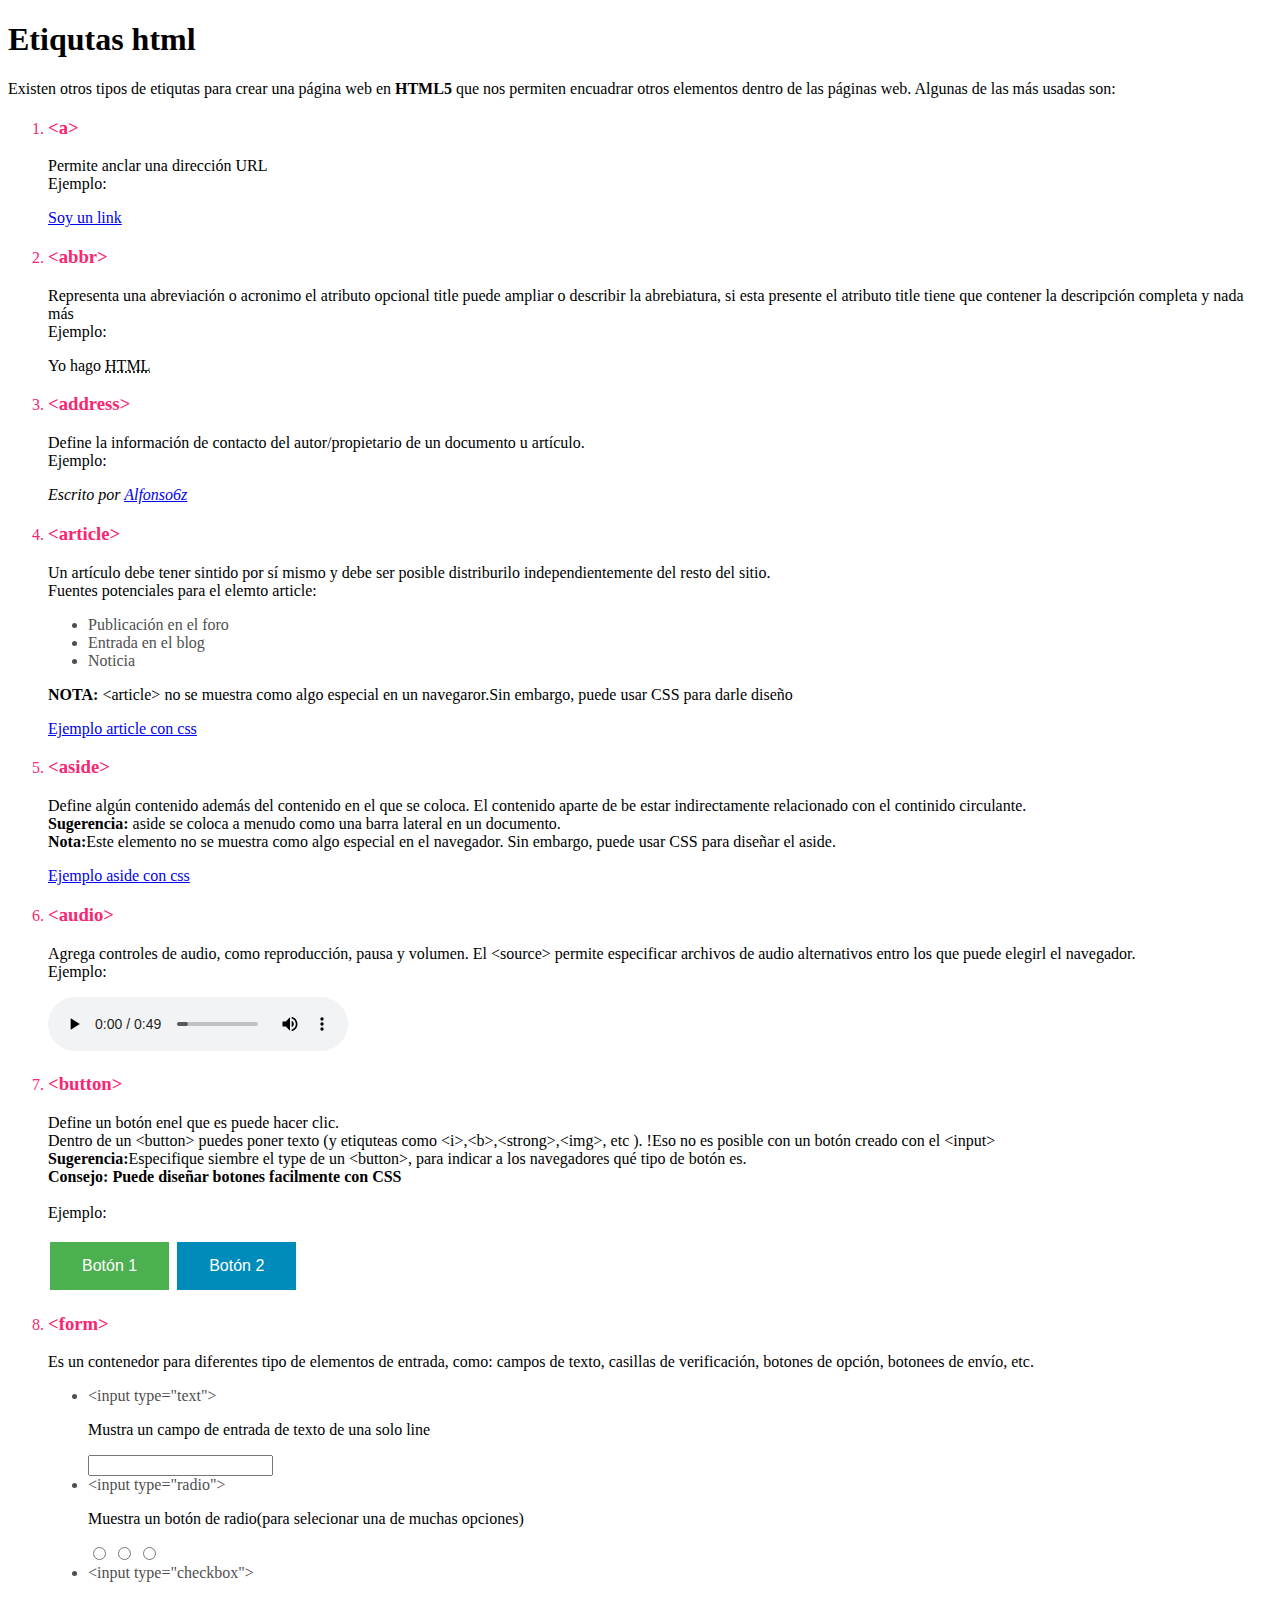
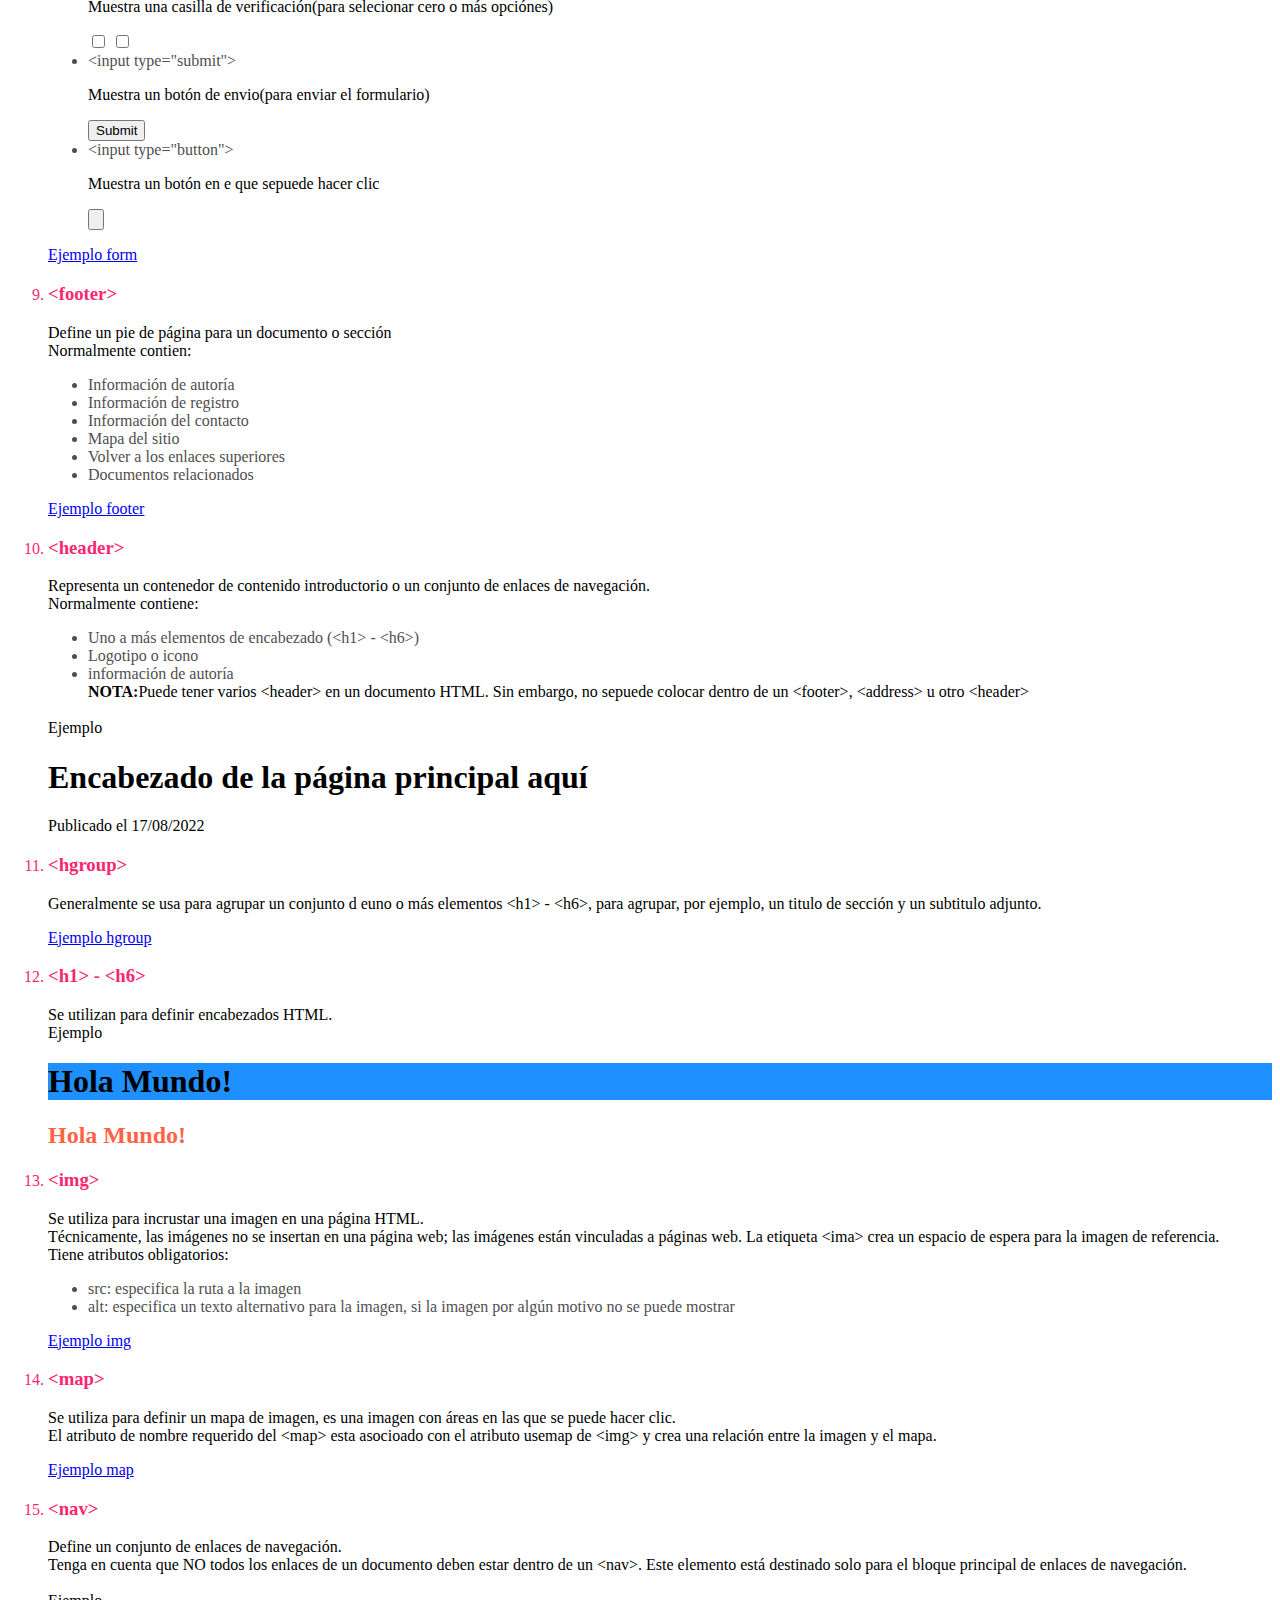
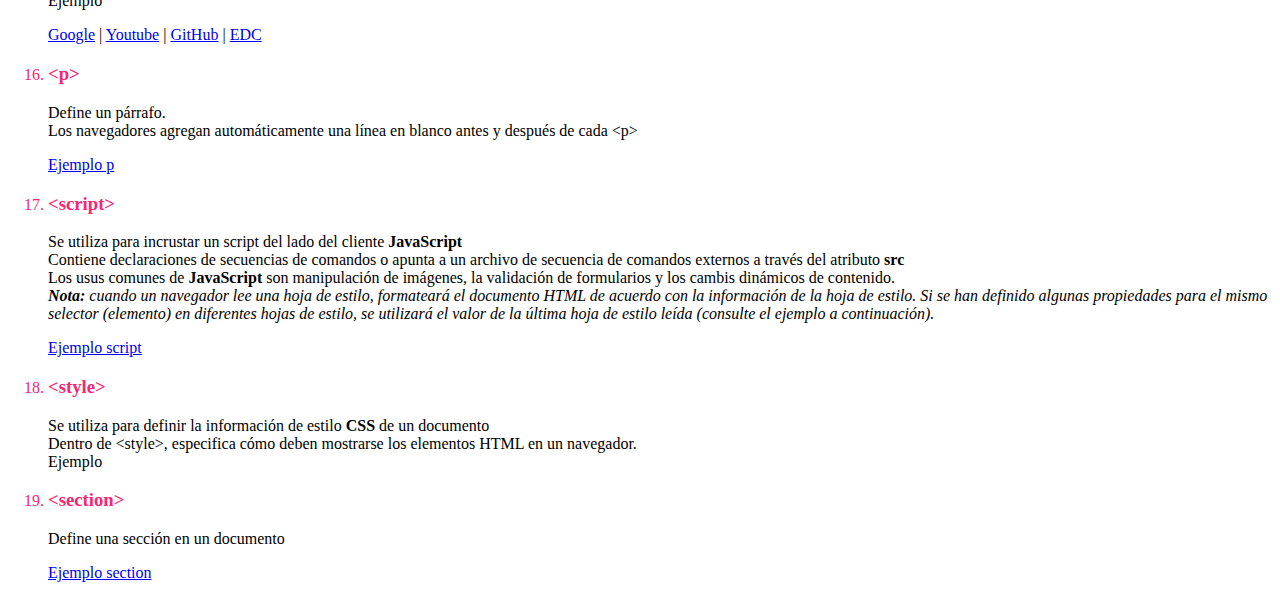
==== 2_EstructuraBásicaHTML/etiquetas/index.html @ 69e855ad "Jaja" ====
<!DOCTYPE html>
<!-- el atributo lang ayuda a definir el idioma de un elemento -->
<html lang="es">

<head>
    <!-- charset declara la codificación de caracteres de la página  -->
    <meta charset="UTF-8">
    <meta http-equiv="X-UA-Compatible" content="IE=edge">
    <meta name="viewport" content="width=device-width, initial-scale=1.0">
    <title>Etiqutas_html</title>
    <style>
        li {
            list-style: decimal;
            color: #F92672;
        }

        h3 {
            color: #F92672
        }

        .boton {
            border: none;
            color: white;
            padding: 15px 32px;
            text-align: center;
            text-decoration: none;
            display: inline-block;
            font-size: 16px;
            margin: 4px 2px;
            cursor: pointer;
        }

        .lista li {
            list-style: disc;
            color: rgb(79, 79, 79);
        }
    </style>
    <h1>Etiqutas html</h1>
</head>

<body>
    <p>
        Existen otros tipos de etiqutas para crear una página web en <b>HTML5</b>
        que nos permiten encuadrar otros elementos dentro de las páginas web.
        Algunas de las más usadas son:
    </p>
    <ul>
        <li>
            <h3>&lt;a&gt;</h3>
        </li>
        <p>Permite anclar una dirección URL <br> Ejemplo:</p>
        <a href="https://www.google.com">Soy un link</a>
        <li>
            <h3>&lt;abbr&gt;</h3>
        </li>
        <p>Representa una abreviación o acronimo el atributo opcional title puede ampliar o describir la abrebiatura, si
            esta presente el atributo title tiene que contener la descripción completa y nada más
            <br> Ejemplo:
        </p>
        <p> Yo hago <abbr title="Hypertext Markub Language">HTML</abbr></p>
        <li>
            <h3>&lt;address&gt;</h3>
        </li>
        <p>
            Define la información de contacto del autor/propietario de un documento u artículo.
            <br>Ejemplo:
        </p>
        <address>
            Escrito por <a href="https://github.com/Alfonso6z">Alfonso6z</a>
        </address>
        <li>
            <h3>&lt;article&gt;</h3>
        </li>
        <p>
            Un artículo debe tener sintido por sí mismo y debe ser posible distriburilo independientemente del resto del
            sitio.
            <br>Fuentes potenciales para el elemto article:
        <ul class="lista">
            <li>Publicación en el foro</li>
            <li>Entrada en el blog</li>
            <li>Noticia</li>
        </ul>
        <p><strong>NOTA:</strong> &lt;article&gt; no se muestra como algo especial en un navegaror.Sin embargo, puede
            usar CSS para darle diseño</p>
        </p>
        <a href="example/article.html">Ejemplo article con css</a>
        <li>
            <h3>&lt;aside&gt;</h3>
        </li>
        <p>
            Define algún contenido además del contenido en el que se coloca. El contenido aparte de be estar
            indirectamente relacionado con el continido circulante.
            <br><strong>Sugerencia:</strong> aside se coloca a menudo como una barra lateral en un documento.
            <br><strong>Nota:</strong>Este elemento no se muestra como algo especial en el navegador. Sin embargo, puede
            usar CSS para diseñar el aside.
        </p>
        <a href="example/aside.html">Ejemplo aside con css</a>
        <li>
            <h3>&lt;audio&gt;</h3>
        </li>
        <p>
            Agrega controles de audio, como reproducción, pausa y volumen.
            El &lt;source&gt; permite especificar archivos de audio alternativos entro los que puede elegirl el
            navegador.
            <br>Ejemplo:
        </p>
        <audio controls>
            <source src="audio/teclado-mecanografia.mp3" type="audio/mpeg">
            Su navegador no es compatible con el elemento de audio
        </audio>
        <li>
            <h3>&lt;button&gt;</h3>
        </li>
        <p>
            Define un botón enel que es puede hacer clic.<br>
            Dentro de un &lt;button&gt; puedes poner texto (y etiquteas como
            &lt;i&gt;,&lt;b&gt;,&lt;strong&gt;,&lt;img&gt;, etc ). !Eso no es posible con un botón creado con el
            &lt;input&gt; <br>
            <strong>Sugerencia:</strong>Especifique siembre el type de un &lt;button&gt;, para indicar a los navegadores
            qué tipo de botón es.<br>
            <strong>Consejo: Puede diseñar botones facilmente con CSS</strong><br>
            <br>Ejemplo:
        </p>
        <button class="boton" style="background-color: #4CAF50;">Botón 1</button>
        <button class="boton" style="background-color:#008CBA;">Botón 2</button>
        <li>
            <h3>&lt;form&gt;</h3>
        </li>
        <p>
            Es un contenedor para diferentes tipo de elementos de entrada, como: campos de texto, casillas de
            verificación, botones de opción, botonees de envío, etc.
        <ul class="lista">
            <li>&lt;input type="text"&gt;</li>
            <p>Mustra un campo de entrada de texto de una solo line</p>
            <input type="text">
            <li>&lt;input type="radio"&gt;</li>
            <p>Muestra un botón de radio(para selecionar una de muchas opciones)</p>
            <input name="r" type="radio">
            <input name="r" type="radio">
            <input name="r" type="radio">
            <li>&lt;input type="checkbox"&gt;</li>
            <p>Muestra una casilla de verificación(para selecionar cero o más opciónes)</p>
            <input type="checkbox">
            <input type="checkbox">
            <li>&lt;input type="submit"&gt;</li>
            <p>Muestra un botón de envio(para enviar el formulario)</p>
            <input type="submit">
            <li>&lt;input type="button"&gt;</li>
            <p>Muestra un botón en e que sepuede hacer clic</p>
            <input type="button">
        </ul>
        </p>
        <a href="example/form.html">Ejemplo form</a>
        <li>
            <h3>&lt;footer&gt;</h3>
        </li>
        <p>
            Define un pie de página para un documento o sección <br>
            Normalmente contien:
        <ul class="lista">
            <li>Información de autoría</li>
            <li>Información de registro</li>
            <li>Información del contacto</li>
            <li>Mapa del sitio</li>
            <li>Volver a los enlaces superiores</li>
            <li>Documentos relacionados</li>
        </ul>
        </p>
        <a href="example/footer.html">Ejemplo footer</a>
        <li>
            <h3>&lt;header&gt;</h3>
        </li>
        <p>
            Representa un contenedor de contenido introductorio o un conjunto de enlaces de navegación.
            <br>Normalmente contiene:
        <ul class="lista">
            <li>Uno a más elementos de encabezado (&lt;h1&gt; - &lt;h6&gt;)</li>
            <li>Logotipo o icono</li>
            <li>información de autoría</li>
            <strong>NOTA:</strong>Puede tener varios &lt;header&gt; en un documento HTML.
            Sin embargo, no sepuede colocar dentro de un &lt;footer&gt;, &lt;address&gt; u otro &lt;header&gt;
        </ul><br>
        Ejemplo
        </p>
        <header>
            <h1>Encabezado de la página principal aquí</h1>
            <p>Publicado el 17/08/2022</p>
        </header>
        <li>
            <h3>&lt;hgroup&gt;</h3>
        </li>
        <p>
            Generalmente se usa para agrupar un conjunto d euno o más elementos &lt;h1&gt; - &lt;h6&gt;, para agrupar,
            por ejemplo, un titulo de sección y un subtitulo adjunto.
        </p>
        <a href="example/hgroup.html">Ejemplo hgroup</a>
        <li>
            <h3>&lt;h1&gt; - &lt;h6&gt;</h3>
        </li>
        <p>
            Se utilizan para definir encabezados HTML.
            <br>Ejemplo
        </p>
        <h1 style="background-color:DodgerBlue;">Hola Mundo!</h1>
        <h2 style="color:Tomato;">Hola Mundo!</h2>
        <li>
            <h3>&lt;img&gt;</h3>
        </li>
        <p>
            Se utiliza para incrustar una imagen en una página HTML. <br>
            Técnicamente, las imágenes no se insertan en una página web; las imágenes están vinculadas a páginas web. La
            etiqueta &lt;ima&gt; crea un espacio de espera para la imagen de referencia.<br>
            Tiene atributos obligatorios:
        <ul class="lista">
            <li>src: especifica la ruta a la imagen</li>
            <li>alt: especifica un texto alternativo para la imagen, si la imagen por algún motivo no se puede mostrar
            </li>
        </ul>
        </p>
        <a href="example/img.html">Ejemplo img</a>
        <li>
            <h3>&lt;map&gt;</h3>
        </li>
        <p>
            Se utiliza para definir un mapa de imagen, es una imagen con áreas en las que se puede hacer clic. <br>
            El atributo de nombre requerido del &lt;map&gt; esta asocioado con el atributo usemap de &lt;img&gt;
            y crea una relación entre la imagen y el mapa.
        </p>
        <a href="example/map.html">Ejemplo map</a>
        <li>
            <h3>&lt;nav&gt;</h3>
        </li>
        <p>
            Define un conjunto de enlaces de navegación. <br>
            Tenga en cuenta que NO todos los enlaces de un documento deben estar dentro de un &lt;nav&gt;. Este elemento
            está destinado solo para el bloque principal de enlaces de navegación. <br>
            <br>Ejemplo
        </p>
        <nav>
            <a href="https://www.google.com">Google</a> |
            <a href="https://www.youtube.com">Youtube</a> |
            <a href="https://www.github.com">GitHub</a> |
            <a href="https://infoedcmvc.my.canva.site/alfonso6z">EDC</a>
        </nav>
        <li>
            <h3>&lt;p&gt;</h3>
        </li>
        <p>
            Define un párrafo. <br>
            Los navegadores agregan automáticamente una línea en blanco antes y después de cada &lt;p&gt;
            <br>
        </p>
        <a href="example/p.html">Ejemplo p</a>
        <li>
            <h3>&lt;script&gt;</h3>
        </li>
        <p>
            Se utiliza para incrustar un script del lado del cliente <strong>JavaScript</strong> <br>
            Contiene declaraciones de secuencias de comandos o apunta a un archivo de secuencia de comandos externos a
            través del atributo <strong>src</strong> <br>
            Los usus comunes de <strong>JavaScript</strong> son manipulación de imágenes, la validación de formularios y
            los cambis dinámicos de contenido. <br>
            <i><strong>Nota:</strong> cuando un navegador lee una hoja de estilo, formateará el documento HTML de acuerdo con la
                información de la hoja de estilo. Si se han definido algunas propiedades para el mismo selector
                (elemento) en diferentes hojas de estilo, se utilizará el valor de la última hoja de estilo leída
                (consulte el ejemplo a continuación).</i>
        </p>
        <a href="example/script.html">Ejemplo script</a>
        <li>
            <h3>&lt;style&gt;</h3>
        </li>
        <p>
            Se utiliza para definir la información de estilo <strong>CSS</strong> de un documento <br>
            Dentro de &lt;style&gt;, especifica cómo deben mostrarse los elementos HTML en un navegador.
            <br>Ejemplo
        </p>
        <li><h3>&lt;section&gt;</h3></li>
        <p>
        Define una sección en un documento
        </p>
        <a href="example/section.html">Ejemplo section</a>
    </ul>
</body>

</html>
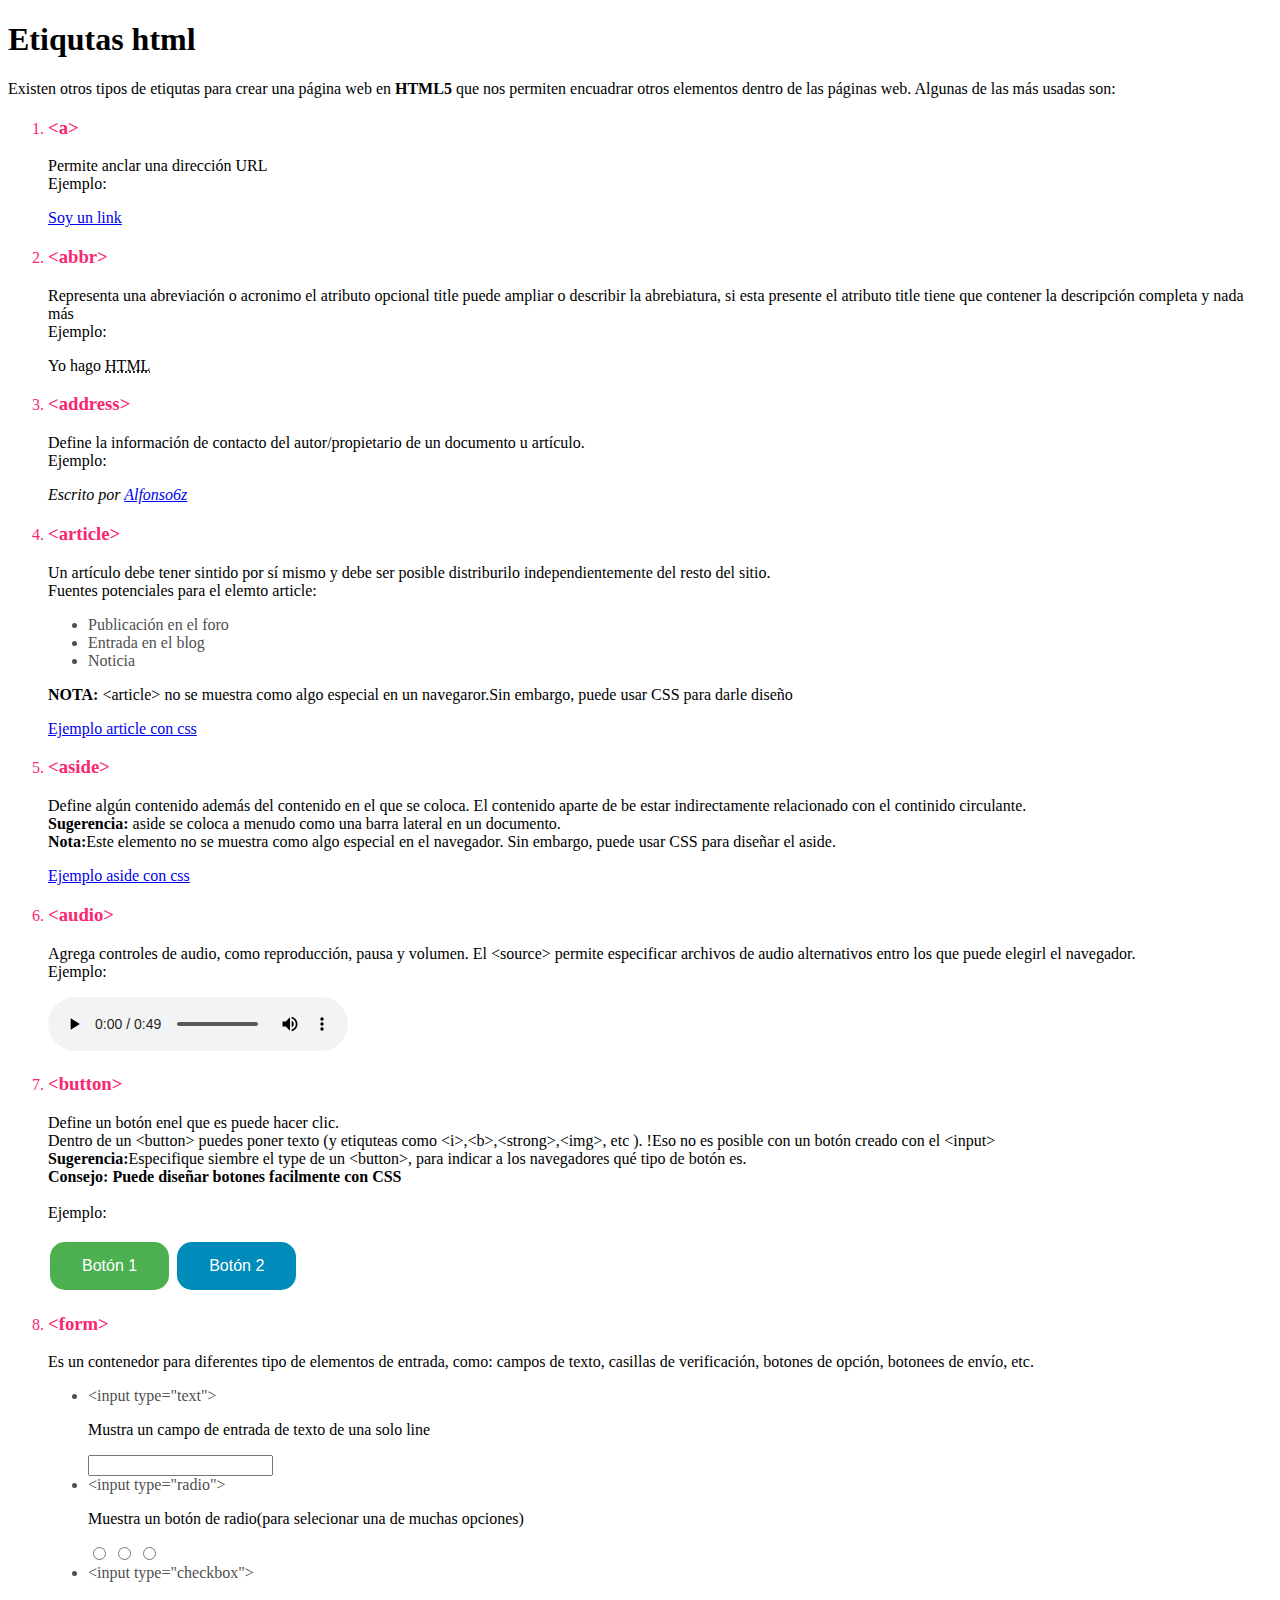
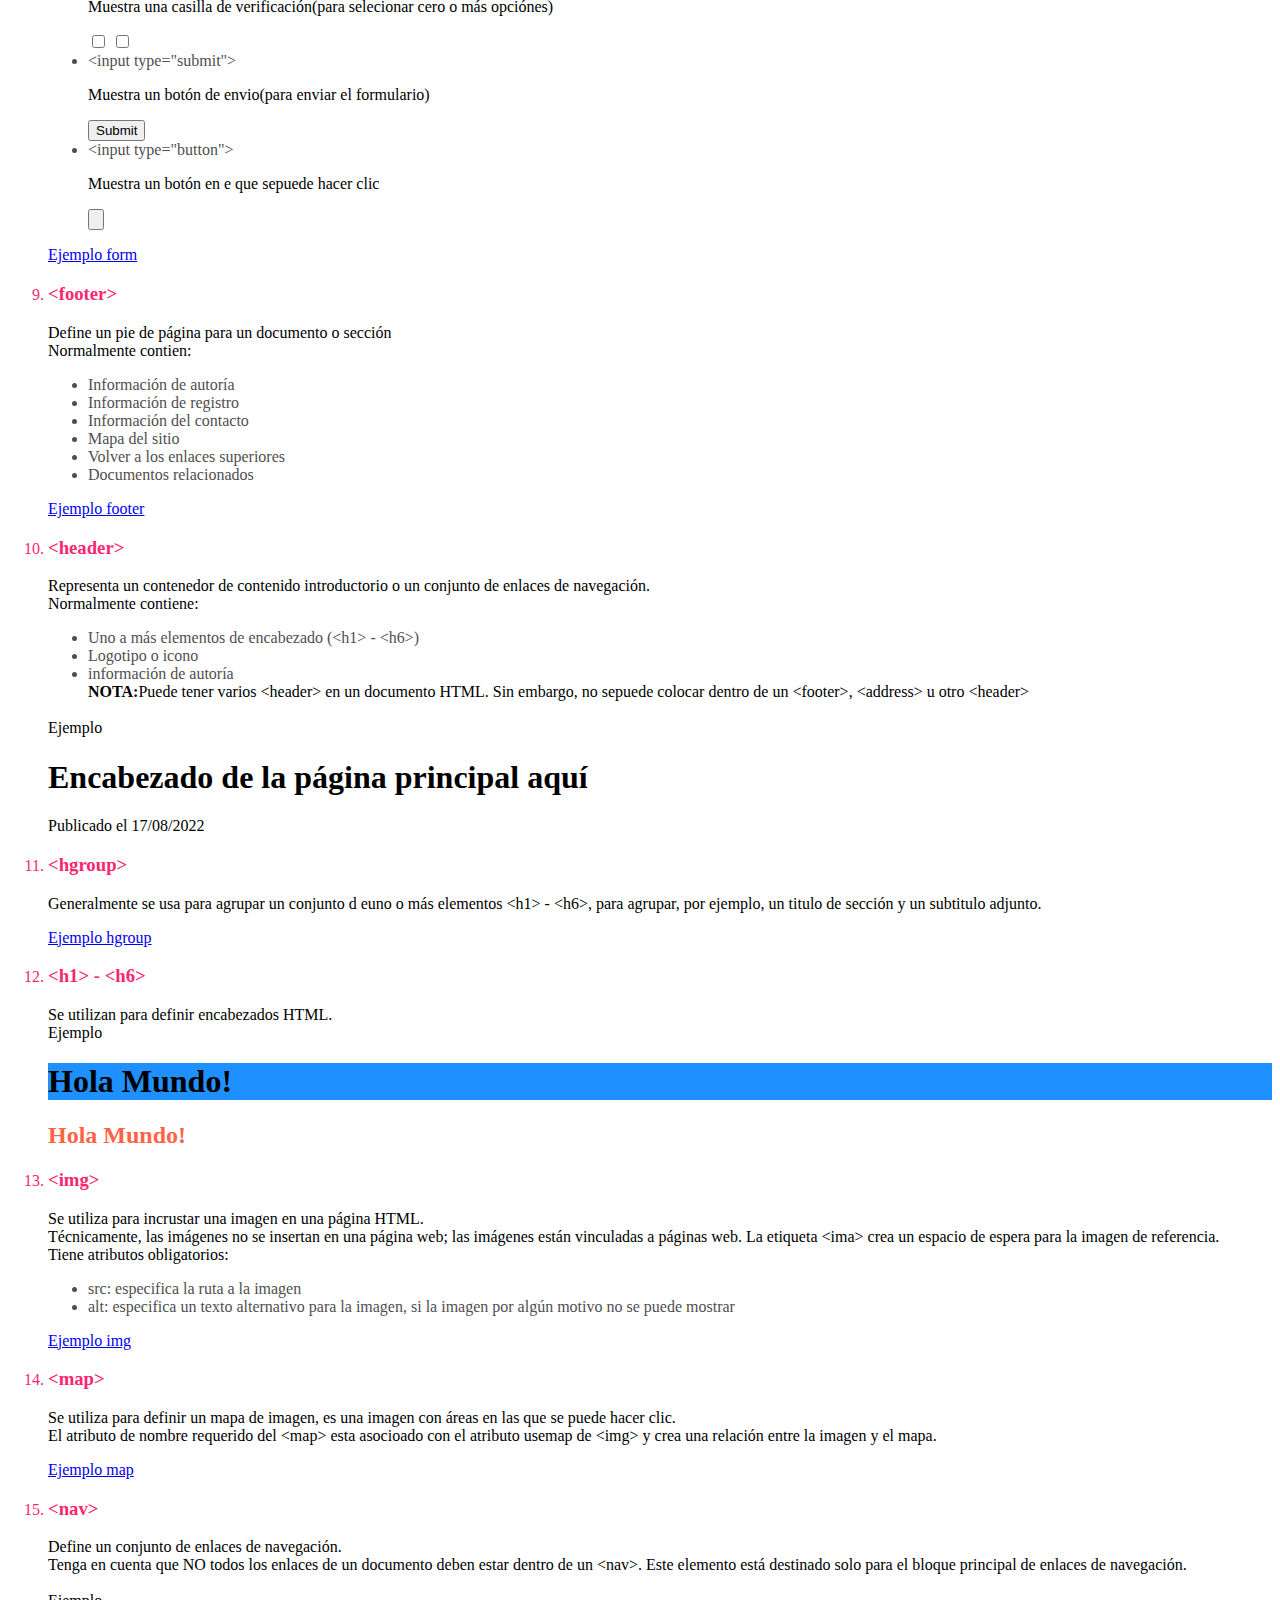
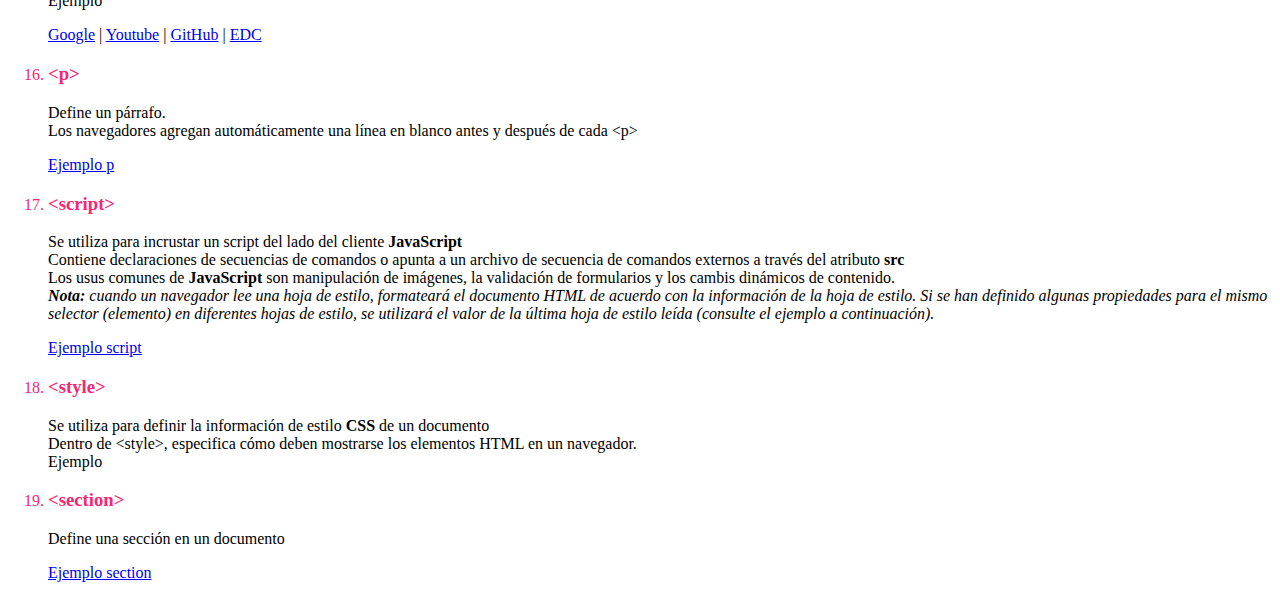
==== commit 959ab07f: "proyecto" ====
--- a/2_EstructuraBásicaHTML/etiquetas/index.html
+++ b/2_EstructuraBásicaHTML/etiquetas/index.html
@@ -28,6 +28,7 @@
             font-size: 16px;
             margin: 4px 2px;
             cursor: pointer;
+            border-radius: 15px ;
         }
 
         .lista li {
